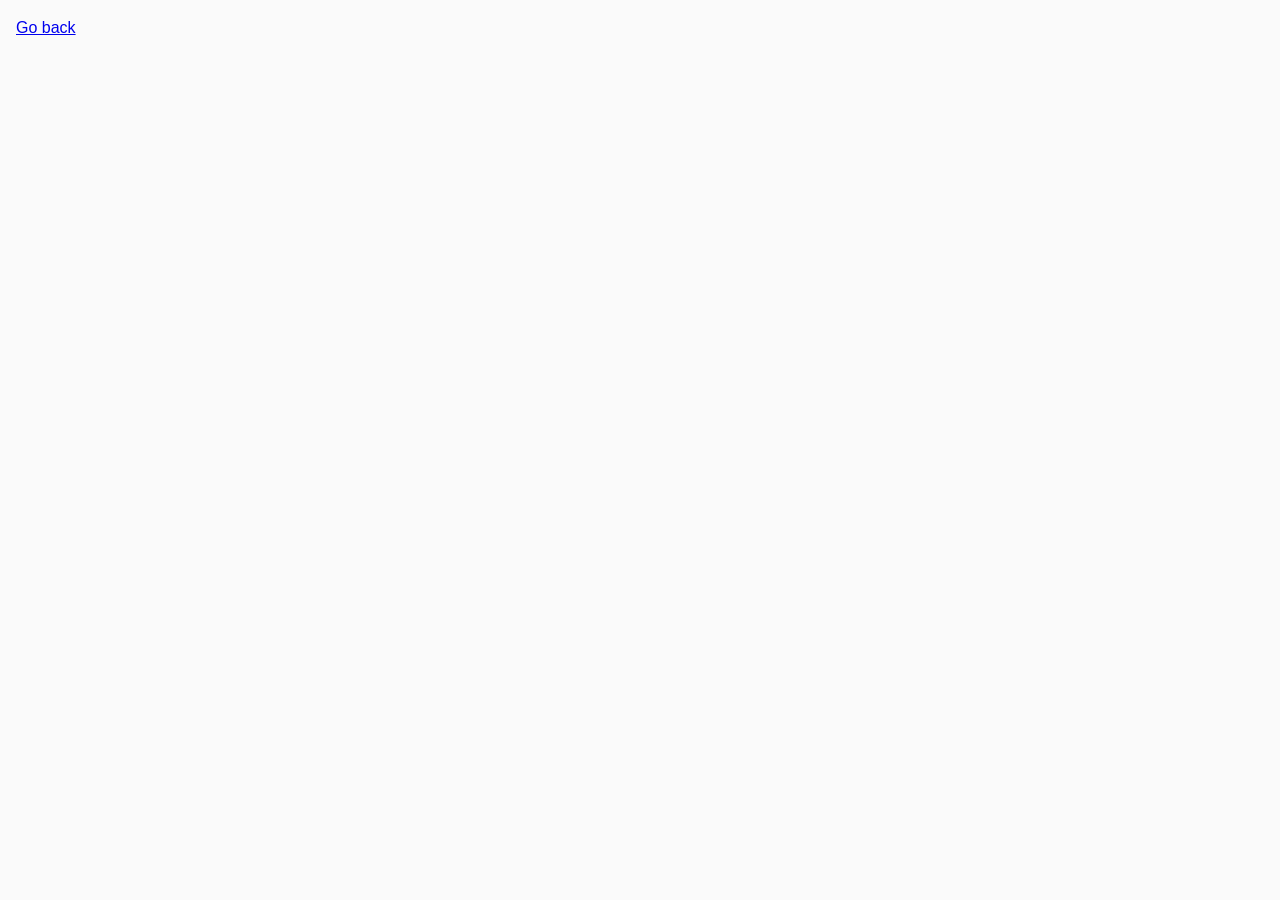
==== 02-lightbox.html @ 3a45441e "update js" ====
<!DOCTYPE html>
<html lang="en">
<head>
    <meta charset="UTF-8">
    <meta name="viewport" content="width=device-width, initial-scale=1.0">
    <meta http-equiv="X-UA-Compatible" content="ie=edge">
    <title>SimpleLightbox library</title>
    <link href="css/common.css" rel="stylesheet">
    <link href="css/styles.css" rel="stylesheet">
</head>
<body>
    <p><a href="index.html">Go back</a></p>

    <!-- Add gallery items to this list -->
    <ul class="gallery"></ul>

    <script src="js/02-lightbox.js" type="module"></script>
</body>
</html>
---- css/common.css ----
* 
{
    box-sizing: border-box;
}

body 
{
    margin: 16px;
    font-family: -apple-system, BlinkMacSystemFont, 'Segoe UI', Roboto, Oxygen,
    Ubuntu, Cantarell, 'Open Sans', 'Helvetica Neue', sans-serif;
    -webkit-font-smoothing: antialiased;
    -moz-osx-font-smoothing: grayscale;
    background-color: #fafafa;
    color: #212121;
    line-height: 1.5;
}

input 
{
    padding: 8px;
    font: inherit;
}

button 
{
    padding: 8px 12px;
    cursor: pointer;
}
---- css/styles.css ----
:root 
{
    --timing-function: cubic-bezier(0.4, 0, 0.2, 1);
    --animation-duration: 250ms;
}

.gallery 
{
    display: grid;
    max-width: 1140px;
    grid-template-columns: repeat(auto-fit, minmax(320px, 1fr));
    grid-auto-rows: 240px;
    grid-gap: 12px;
    justify-content: center;
    padding: 0;
    list-style: none;
    margin-left: auto;
    margin-right: auto;
}

.gallery__item 
{
    position: relative;
    box-shadow: 0px 1px 3px 0px rgba(0, 0, 0, 0.2), 0px 1px 1px 0px rgba(0, 0, 0, 0.14), 0px 2px 1px -1px rgba(0, 0, 0, 0.12);
}

.gallery__image:hover 
{
    transform: scale(1.03);
}

.gallery__image 
{
    height: 100%;
    width: 100%;
    object-fit: cover;
    transition: transform var(--animation-duration) var(--timing-function);
}

.gallery__link 
{
    display: block;
    text-decoration: none;
    height: 100%;
}

.gallery__link:hover 
{
    cursor: zoom-in;
}
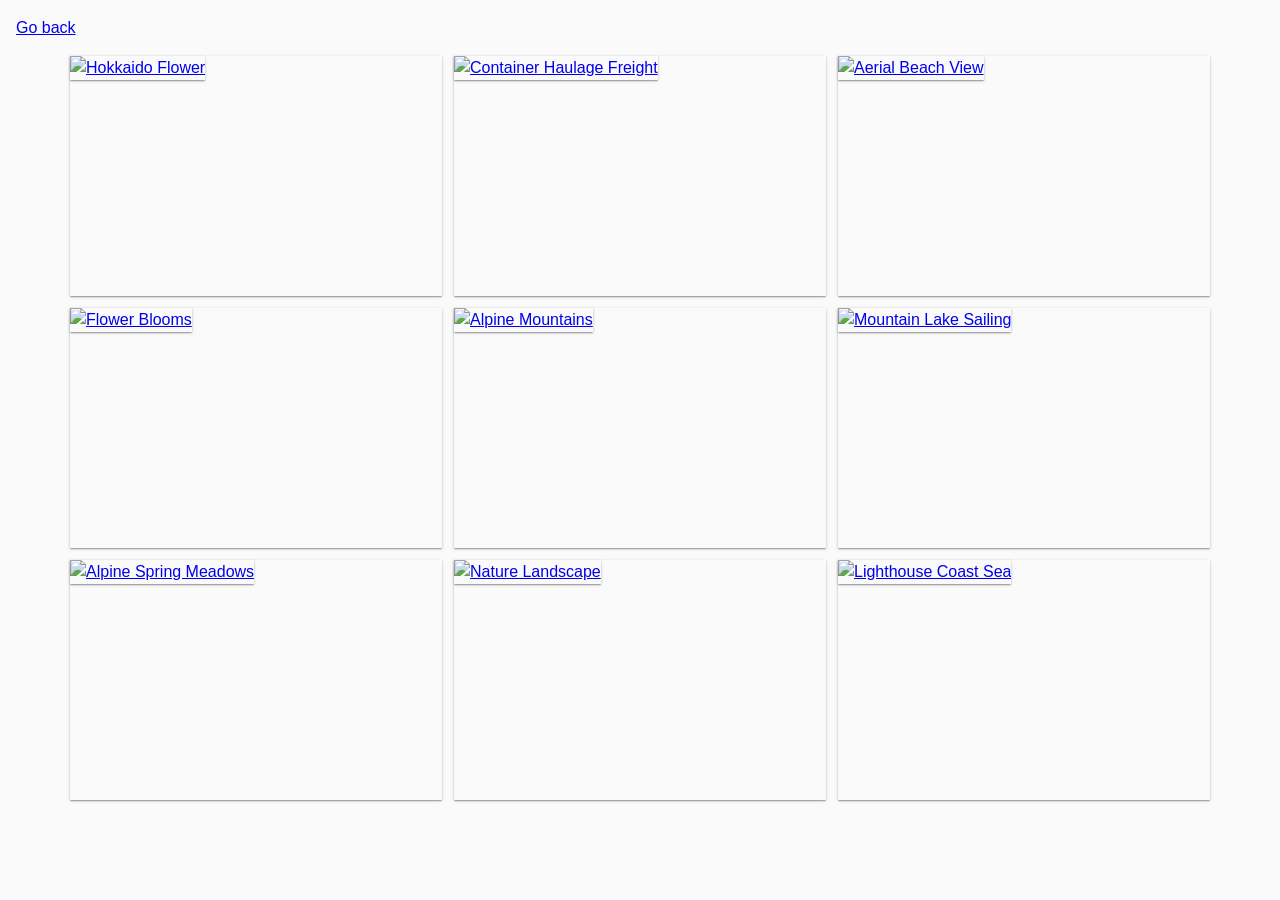
==== commit 6d28b1e8: "update js" ====
--- a/02-lightbox.html
+++ b/02-lightbox.html
@@ -5,6 +5,7 @@
     <meta name="viewport" content="width=device-width, initial-scale=1.0">
     <meta http-equiv="X-UA-Compatible" content="ie=edge">
     <title>SimpleLightbox library</title>
+    <link rel="stylesheet" href="https://cdnjs.cloudflare.com/ajax/libs/simplelightbox/2.13.0/simple-lightbox.min.css">
     <link href="css/common.css" rel="stylesheet">
     <link href="css/styles.css" rel="stylesheet">
 </head>
@@ -13,7 +14,7 @@
 
     <!-- Add gallery items to this list -->
     <ul class="gallery"></ul>
-
+    <script src="https://cdnjs.cloudflare.com/ajax/libs/simplelightbox/2.13.0/simple-lightbox.min.js"></script>
     <script src="js/02-lightbox.js" type="module"></script>
 </body>
 </html>
